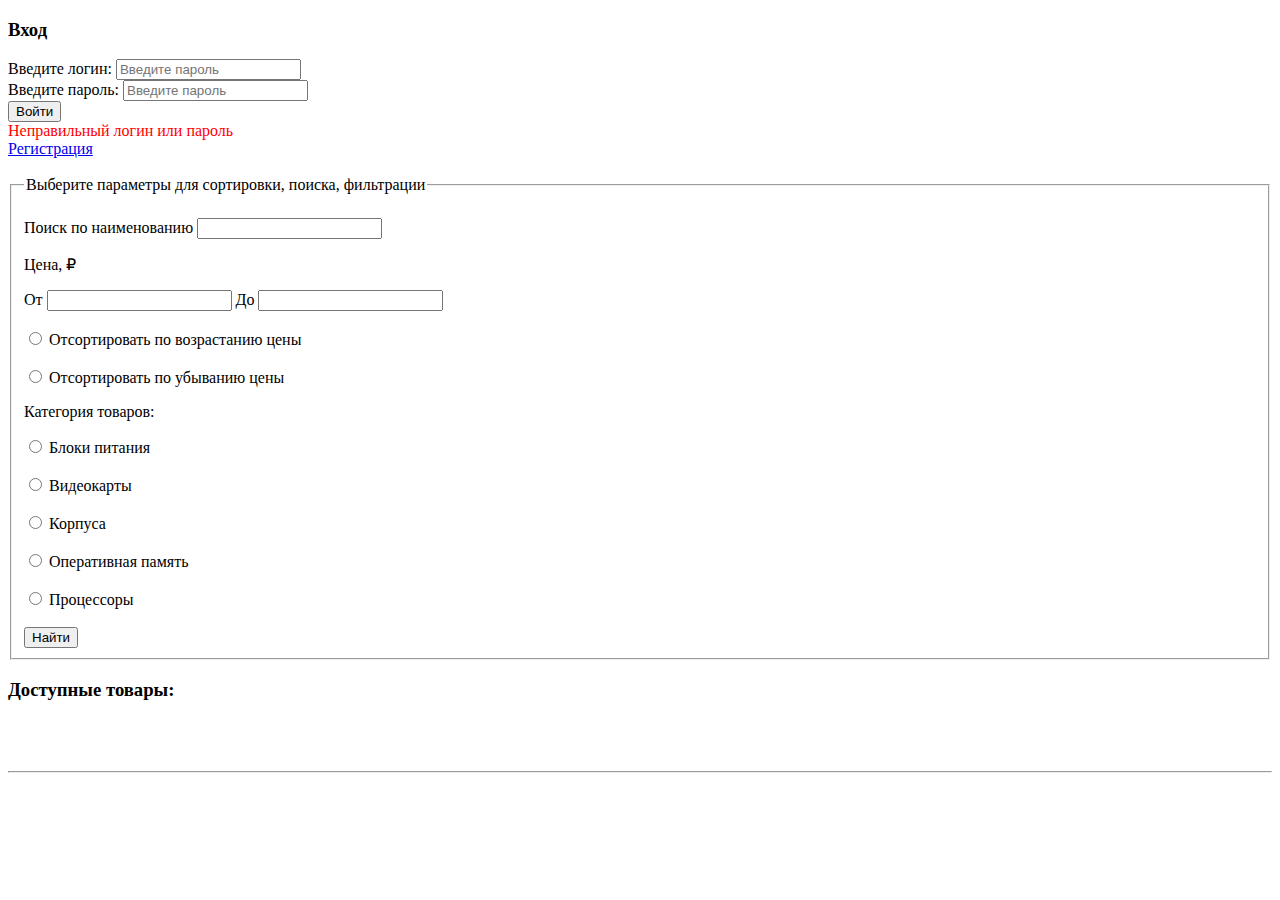
==== src/main/resources/templates/login.html @ a4774358 "first commit" ====
<!DOCTYPE html>
<html lang="en">
<head>
    <meta charset="UTF-8">
    <title>Авторизация</title>
</head>
<body>
<h3>Вход</h3>
<form method="post" action="/process_login">
    <input type="hidden" th:name="${_csrf.parameterName}" th:value="${_csrf.token}">
    <label for="username">Введите логин: </label>
    <input type="text" placeholder="Введите пароль" name="username" id="username">
    <br>
    <label for="password">Введите пароль: </label>
    <input type="password" placeholder="Введите пароль" name="password" id="password">
    <br>
    <input type="submit" value="Войти">
    <div th:if="${param.error}" style="color: red">
        Неправильный логин или пароль
    </div>
</form>
<a href="/auth/registration">Регистрация</a>
<br>
<br>
<form th:method="POST" th:action="@{/product/search}">
    <fieldset>
        <legend>Выберите параметры для сортировки, поиска, фильтрации</legend>
        <br>
        <label for="search">Поиск по наименованию</label>
        <input type="search" name="search"  th:value="*{value_search}" id="search">
        <br>
        <p>Цена, ₽</p>
        <label for="ot">От</label>
        <input type="text" name="ot" th:value="*{value_price_ot}" id="ot">
        <label for="do">До</label>
        <input type="text" name="do" th:value="*{value_price_do}" id="do">
        <br>
        <br>
        <input type="radio" id="ascending_price" th:value="*{sorted_by_ascending_price}" name="price">
        <label for="ascending_price">Отсортировать по возрастанию цены</label>
        <br>
        <br>
        <input type="radio" id="descending_price" th:value="*{sorted_by_descending_price}" name="price">
        <label for="descending_price">Отсортировать по убыванию цены</label>
        <p>Категория товаров: </p>
        <input type="radio" id="powerSupplyUnit" name="category" value="powerSupplyUnit" th:value="*{powerSupplyUnit}">
        <label for="powerSupplyUnit">Блоки питания</label>
        <br>
        <br>
        <input type="radio" id="videoCard" name="category" th:value="*{videoCard}" value="videoCard">
        <label for=videoCard>Видеокарты</label>
        <br>
        <br>
        <input type="radio" id="body" name="category" th:value="*{body}" value="body">
        <label for="body">Корпуса</label>
        <br>
        <br>
        <input type="radio" id="ram" name="category" value="ram" th:value="*{ram}">
        <label for="ram">Оперативная память</label>
        <br>
        <br>
        <input type="radio" id="processor" name="category" value="processor" th:value="*{processor}">
        <label for="processor">Процессоры</label>
        <br>
        <br>
        <input type="submit" value="Найти">
    </fieldset>
</form>
<h3>Доступные товары: </h3>
<div th:each="product : ${products}">
    <img th:src="'/img/' + ${product.imageList[0].getFileName()}" width="300px">
    <br>
    <br>
    <a th:href="@{/product/info/{id}(id=${product.getId()})}" th:text="${product.getTitle()}" id="title"></a>
    <p th:text="'Цена: ' + ${product.getPrice()}"></p>
    <hr>
</div>
</body>
</html>
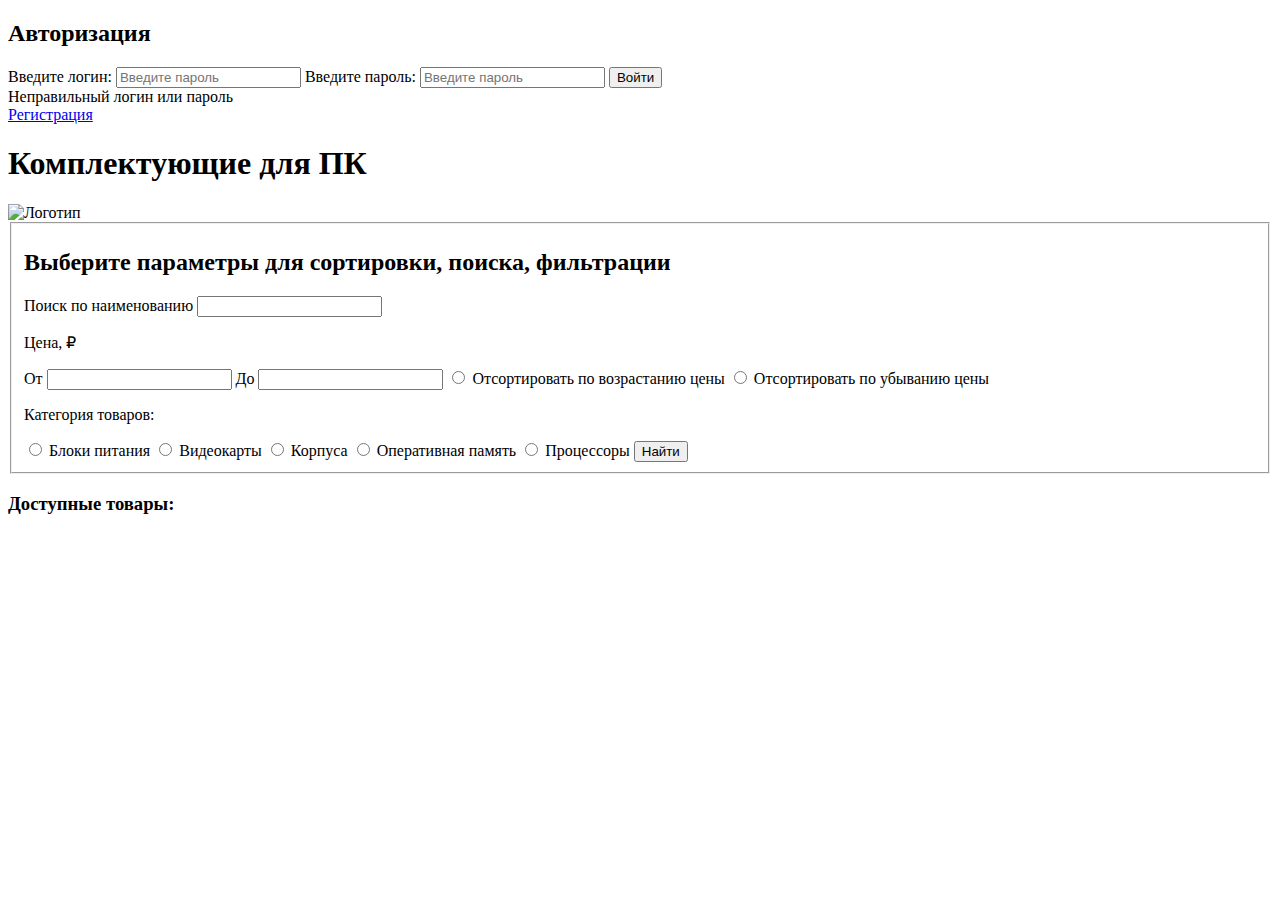
==== commit bfd44b66: "Начал делать фронт" ====
--- a/src/main/resources/templates/login.html
+++ b/src/main/resources/templates/login.html
@@ -3,77 +3,74 @@
 <head>
     <meta charset="UTF-8">
     <title>Авторизация</title>
+    <link href="https://cdn.jsdelivr.net/npm/bootstrap@5.0.2/dist/css/bootstrap.min.css" rel="stylesheet" integrity="sha384-EVSTQN3/azprG1Anm3QDgpJLIm9Nao0Yz1ztcQTwFspd3yD65VohhpuuCOmLASjC" crossorigin="anonymous">
+    <link th:href="@{/css/login.module.css}" type="text/css" rel="stylesheet">
+    <script th:src="@{/js/index.js}"></script>
 </head>
 <body>
-<h3>Вход</h3>
-<form method="post" action="/process_login">
-    <input type="hidden" th:name="${_csrf.parameterName}" th:value="${_csrf.token}">
-    <label for="username">Введите логин: </label>
-    <input type="text" placeholder="Введите пароль" name="username" id="username">
-    <br>
-    <label for="password">Введите пароль: </label>
-    <input type="password" placeholder="Введите пароль" name="password" id="password">
-    <br>
-    <input type="submit" value="Войти">
-    <div th:if="${param.error}" style="color: red">
-        Неправильный логин или пароль
+    <header>
+        <div class="header_signIn">
+            <h2>Авторизация</h2>
+            <form class="signIn" method="post" action="/process_login">
+                <input type="hidden" th:name="${_csrf.parameterName}" th:value="${_csrf.token}">
+                <label for="username">Введите логин: </label>
+                <input type="text" placeholder="Введите пароль" name="username" id="username">
+                <label for="password">Введите пароль: </label>
+                <input type="password" placeholder="Введите пароль" name="password" id="password">
+                <input class="signIn_btn" type="submit" value="Войти">
+                <div th:if="${param.error}"> Неправильный логин или пароль</div>
+            </form>
+            <a class="signIn_btn" href="/auth/registration">Регистрация</a>
+        </div>
+        <div class="header_logo">
+            <h1>Комплектующие для ПК</h1>
+            <img src="/img/1.png" alt="Логотип">
+        </div>
+    </header>
+
+
+    <form class="search" th:method="POST" th:action="@{/product/search}">
+        <fieldset>
+            <h2>Выберите параметры для сортировки, поиска, фильтрации</h2>
+            <label for="search">Поиск по наименованию</label>
+            <input type="search" name="search"  th:value="*{value_search}" id="search">
+            <p>Цена, ₽</p>
+            <label for="ot">От</label>
+            <input type="text" name="ot" th:value="*{value_price_ot}" id="ot">
+            <label for="do">До</label>
+            <input type="text" name="do" th:value="*{value_price_do}" id="do">
+            <input type="radio" id="ascending_price" th:value="*{sorted_by_ascending_price}" name="price">
+            <label for="ascending_price">Отсортировать по возрастанию цены</label>
+            <input type="radio" id="descending_price" th:value="*{sorted_by_descending_price}" name="price">
+            <label for="descending_price">Отсортировать по убыванию цены</label>
+            <p>Категория товаров: </p>
+            <input type="radio" id="powerSupplyUnit" name="category" value="powerSupplyUnit" th:value="*{powerSupplyUnit}">
+            <label for="powerSupplyUnit">Блоки питания</label>
+            <input type="radio" id="videoCard" name="category" th:value="*{videoCard}" value="videoCard">
+            <label for=videoCard>Видеокарты</label>
+            <input type="radio" id="body" name="category" th:value="*{body}" value="body">
+            <label for="body">Корпуса</label>
+            <input type="radio" id="ram" name="category" value="ram" th:value="*{ram}">
+            <label for="ram">Оперативная память</label>
+            <input type="radio" id="processor" name="category" value="processor" th:value="*{processor}">
+            <label for="processor">Процессоры</label>
+            <input class="search_btn" type="submit" value="Найти">
+        </fieldset>
+    </form>
+    <div class="cart">
+        <h3>Доступные товары:</h3>
+
+        <div class="cart_item" th:each="product : ${products}">
+            <div class="cart_imgBlock" >
+            <img class="cart_img" th:src="'/img/' + ${product.imageList[0].getFileName()}" width="300px">
+            </div>
+            <div>
+            <a class="cart_title" th:href="@{/product/info/{id}(id=${product.getId()})}" th:text="${product.getTitle()}" id="title"></a>
+            </div>
+            <div>
+                <p class="cart_price" th:text="'Цена: ' + ${product.getPrice()}"></p>
+            </div>
+        </div>
     </div>
-</form>
-<a href="/auth/registration">Регистрация</a>
-<br>
-<br>
-<form th:method="POST" th:action="@{/product/search}">
-    <fieldset>
-        <legend>Выберите параметры для сортировки, поиска, фильтрации</legend>
-        <br>
-        <label for="search">Поиск по наименованию</label>
-        <input type="search" name="search"  th:value="*{value_search}" id="search">
-        <br>
-        <p>Цена, ₽</p>
-        <label for="ot">От</label>
-        <input type="text" name="ot" th:value="*{value_price_ot}" id="ot">
-        <label for="do">До</label>
-        <input type="text" name="do" th:value="*{value_price_do}" id="do">
-        <br>
-        <br>
-        <input type="radio" id="ascending_price" th:value="*{sorted_by_ascending_price}" name="price">
-        <label for="ascending_price">Отсортировать по возрастанию цены</label>
-        <br>
-        <br>
-        <input type="radio" id="descending_price" th:value="*{sorted_by_descending_price}" name="price">
-        <label for="descending_price">Отсортировать по убыванию цены</label>
-        <p>Категория товаров: </p>
-        <input type="radio" id="powerSupplyUnit" name="category" value="powerSupplyUnit" th:value="*{powerSupplyUnit}">
-        <label for="powerSupplyUnit">Блоки питания</label>
-        <br>
-        <br>
-        <input type="radio" id="videoCard" name="category" th:value="*{videoCard}" value="videoCard">
-        <label for=videoCard>Видеокарты</label>
-        <br>
-        <br>
-        <input type="radio" id="body" name="category" th:value="*{body}" value="body">
-        <label for="body">Корпуса</label>
-        <br>
-        <br>
-        <input type="radio" id="ram" name="category" value="ram" th:value="*{ram}">
-        <label for="ram">Оперативная память</label>
-        <br>
-        <br>
-        <input type="radio" id="processor" name="category" value="processor" th:value="*{processor}">
-        <label for="processor">Процессоры</label>
-        <br>
-        <br>
-        <input type="submit" value="Найти">
-    </fieldset>
-</form>
-<h3>Доступные товары: </h3>
-<div th:each="product : ${products}">
-    <img th:src="'/img/' + ${product.imageList[0].getFileName()}" width="300px">
-    <br>
-    <br>
-    <a th:href="@{/product/info/{id}(id=${product.getId()})}" th:text="${product.getTitle()}" id="title"></a>
-    <p th:text="'Цена: ' + ${product.getPrice()}"></p>
-    <hr>
-</div>
 </body>
 </html>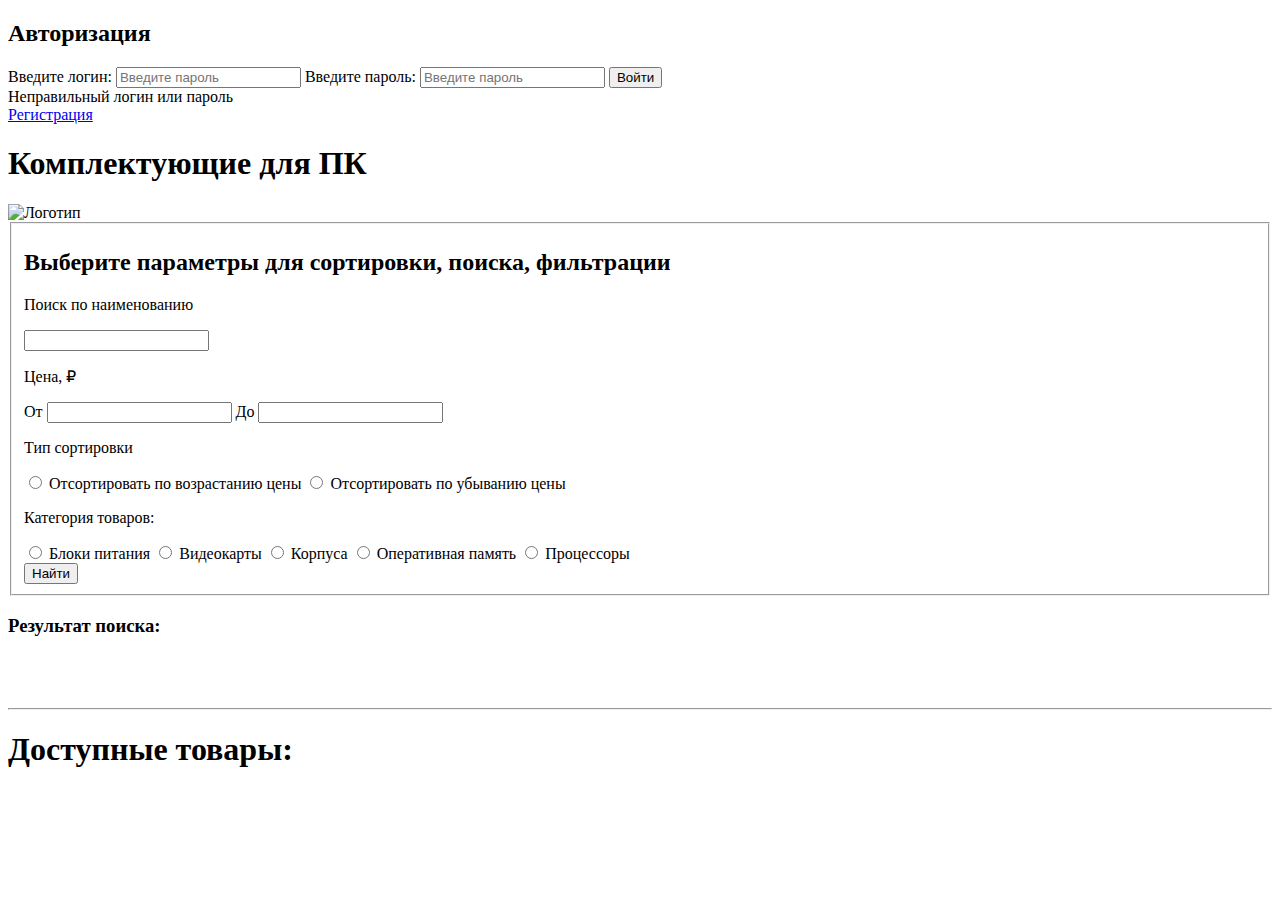
==== commit cc1a34b9: "Прикрутил фронт" ====
--- a/src/main/resources/templates/login.html
+++ b/src/main/resources/templates/login.html
@@ -19,53 +19,65 @@
                 <input type="password" placeholder="Введите пароль" name="password" id="password">
                 <input class="signIn_btn" type="submit" value="Войти">
                 <div th:if="${param.error}"> Неправильный логин или пароль</div>
+                <a href="/auth/registration">Регистрация</a>
             </form>
-            <a class="signIn_btn" href="/auth/registration">Регистрация</a>
         </div>
         <div class="header_logo">
             <h1>Комплектующие для ПК</h1>
-            <img src="/img/1.png" alt="Логотип">
+            <img src="/img/logo.png" alt="Логотип">
         </div>
     </header>
-
 
     <form class="search" th:method="POST" th:action="@{/product/search}">
         <fieldset>
             <h2>Выберите параметры для сортировки, поиска, фильтрации</h2>
-            <label for="search">Поиск по наименованию</label>
+            <p>Поиск по наименованию</p>
             <input type="search" name="search"  th:value="*{value_search}" id="search">
             <p>Цена, ₽</p>
-            <label for="ot">От</label>
+            <label class="search_text" for="ot">От</label>
             <input type="text" name="ot" th:value="*{value_price_ot}" id="ot">
-            <label for="do">До</label>
+            <label class="search_text" for="do">До</label>
             <input type="text" name="do" th:value="*{value_price_do}" id="do">
+            <p>Тип сортировки</p>
             <input type="radio" id="ascending_price" th:value="*{sorted_by_ascending_price}" name="price">
-            <label for="ascending_price">Отсортировать по возрастанию цены</label>
+            <label class="search_text" for="ascending_price">Отсортировать по возрастанию цены</label>
             <input type="radio" id="descending_price" th:value="*{sorted_by_descending_price}" name="price">
-            <label for="descending_price">Отсортировать по убыванию цены</label>
+            <label class="search_text" for="descending_price">Отсортировать по убыванию цены</label>
             <p>Категория товаров: </p>
             <input type="radio" id="powerSupplyUnit" name="category" value="powerSupplyUnit" th:value="*{powerSupplyUnit}">
-            <label for="powerSupplyUnit">Блоки питания</label>
+            <label class="search_text" for="powerSupplyUnit">Блоки питания</label>
             <input type="radio" id="videoCard" name="category" th:value="*{videoCard}" value="videoCard">
-            <label for=videoCard>Видеокарты</label>
+            <label class="search_text" for=videoCard>Видеокарты</label>
             <input type="radio" id="body" name="category" th:value="*{body}" value="body">
-            <label for="body">Корпуса</label>
+            <label class="search_text" for="body">Корпуса</label>
             <input type="radio" id="ram" name="category" value="ram" th:value="*{ram}">
-            <label for="ram">Оперативная память</label>
+            <label class="search_text" for="ram">Оперативная память</label>
             <input type="radio" id="processor" name="category" value="processor" th:value="*{processor}">
-            <label for="processor">Процессоры</label>
+            <label class="search_text" for="processor">Процессоры</label>
+            <br>
             <input class="search_btn" type="submit" value="Найти">
         </fieldset>
     </form>
-    <div class="cart">
-        <h3>Доступные товары:</h3>
+    <div class="searchResult">
+        <h3>Результат поиска: </h3>
+        <div th:each="product : ${search_product}">
+            <img th:src="'/img/' + ${product.imageList[0].getFileName()}" width="300px">
+            <br>
+            <br>
+            <a th:href="@{/product/info/{id}(id=${product.getId()})}" th:text="${product.getTitle()}"></a>
+            <p th:text="'Цена: ' + ${product.getPrice()}"></p>
+        </div>
+    </div>
+    <hr>
+    <h1>Доступные товары:</h1>
+    <div class="cart_section">
 
         <div class="cart_item" th:each="product : ${products}">
             <div class="cart_imgBlock" >
-            <img class="cart_img" th:src="'/img/' + ${product.imageList[0].getFileName()}" width="300px">
+                <img class="cart_img" th:src="'/img/' + ${product.imageList[0].getFileName()}" width="300px">
             </div>
             <div>
-            <a class="cart_title" th:href="@{/product/info/{id}(id=${product.getId()})}" th:text="${product.getTitle()}" id="title"></a>
+                <a class="cart_title" th:href="@{/product/info/{id}(id=${product.getId()})}" th:text="${product.getTitle()}" id="title"></a>
             </div>
             <div>
                 <p class="cart_price" th:text="'Цена: ' + ${product.getPrice()}"></p>
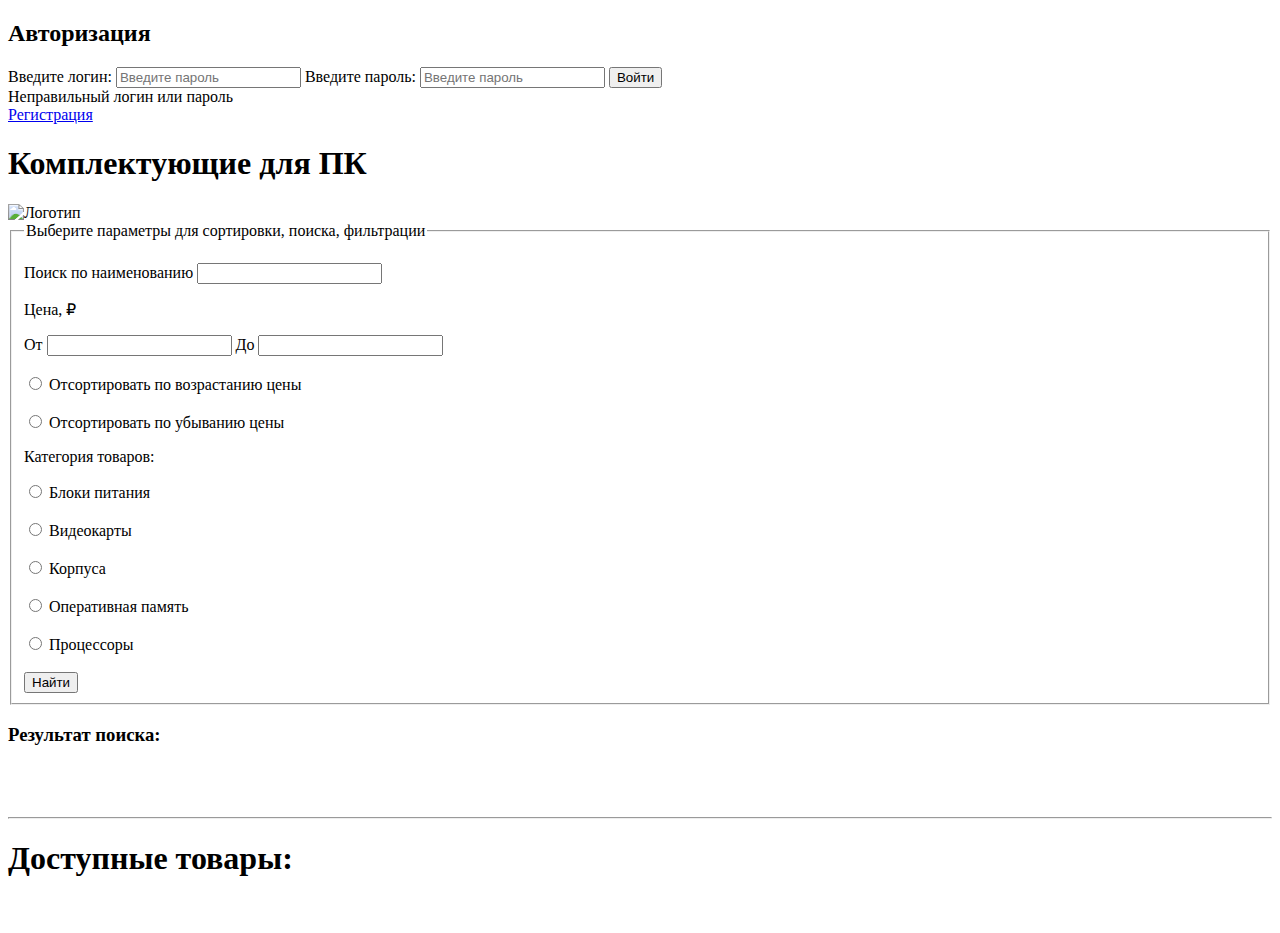
==== commit 2e69ebd8: "Поправил поиск" ====
--- a/src/main/resources/templates/login.html
+++ b/src/main/resources/templates/login.html
@@ -28,39 +28,54 @@
         </div>
     </header>
 
-    <form class="search" th:method="POST" th:action="@{/product/search}">
+    <form th:method="POST" th:action="@{/product/search}">
         <fieldset>
-            <h2>Выберите параметры для сортировки, поиска, фильтрации</h2>
-            <p>Поиск по наименованию</p>
+            <legend>Выберите параметры для сортировки, поиска, фильтрации</legend>
+            <br>
+            <label for="search">Поиск по наименованию</label>
             <input type="search" name="search"  th:value="*{value_search}" id="search">
+            <br>
             <p>Цена, ₽</p>
-            <label class="search_text" for="ot">От</label>
-            <input type="text" name="ot" th:value="*{value_price_ot}" id="ot">
-            <label class="search_text" for="do">До</label>
-            <input type="text" name="do" th:value="*{value_price_do}" id="do">
-            <p>Тип сортировки</p>
-            <input type="radio" id="ascending_price" th:value="*{sorted_by_ascending_price}" name="price">
-            <label class="search_text" for="ascending_price">Отсортировать по возрастанию цены</label>
-            <input type="radio" id="descending_price" th:value="*{sorted_by_descending_price}" name="price">
-            <label class="search_text" for="descending_price">Отсортировать по убыванию цены</label>
+            <label for="ot">От</label>
+            <input type="text" name="ot"  th:value="*{value_price_ot}" id="ot">
+            <label for="do">До</label>
+            <input type="text" name="do"  th:value="*{value_price_do}" id="do">
+            <br>
+            <br>
+            <input type="radio" id="ascending_price" name="price" value="sorted_by_ascending_price">
+            <label for="ascending_price">Отсортировать по возрастанию цены</label>
+            <br>
+            <br>
+            <input type="radio" id="descending_price" name="price" value="sorted_by_descending_price">
+            <label for="descending_price">Отсортировать по убыванию цены</label>
             <p>Категория товаров: </p>
-            <input type="radio" id="powerSupplyUnit" name="category" value="powerSupplyUnit" th:value="*{powerSupplyUnit}">
-            <label class="search_text" for="powerSupplyUnit">Блоки питания</label>
-            <input type="radio" id="videoCard" name="category" th:value="*{videoCard}" value="videoCard">
-            <label class="search_text" for=videoCard>Видеокарты</label>
-            <input type="radio" id="body" name="category" th:value="*{body}" value="body">
-            <label class="search_text" for="body">Корпуса</label>
-            <input type="radio" id="ram" name="category" value="ram" th:value="*{ram}">
-            <label class="search_text" for="ram">Оперативная память</label>
-            <input type="radio" id="processor" name="category" value="processor" th:value="*{processor}">
-            <label class="search_text" for="processor">Процессоры</label>
+            <input type="radio" id="powerSupplyUnit" name="category" value="powerSupplyUnit">
+            <label for="powerSupplyUnit">Блоки питания</label>
             <br>
-            <input class="search_btn" type="submit" value="Найти">
+            <br>
+            <input type="radio" id="videoCard" name="category" value="videoCard">
+            <label for=videoCard>Видеокарты</label>
+            <br>
+            <br>
+            <input type="radio" id="body" name="category" value="body">
+            <label for="body">Корпуса</label>
+            <br>
+            <br>
+            <input type="radio" id="ram" name="category" value="ram">
+            <label for="ram">Оперативная память</label>
+            <br>
+            <br>
+            <input type="radio" id="processor" name="category" value="processor">
+            <label for="processor">Процессоры</label>
+            <br>
+            <br>
+            <input type="submit" value="Найти">
         </fieldset>
     </form>
     <div class="searchResult">
-        <h3>Результат поиска: </h3>
+
         <div th:each="product : ${search_product}">
+            <h3>Результат поиска: </h3>
             <img th:src="'/img/' + ${product.imageList[0].getFileName()}" width="300px">
             <br>
             <br>
